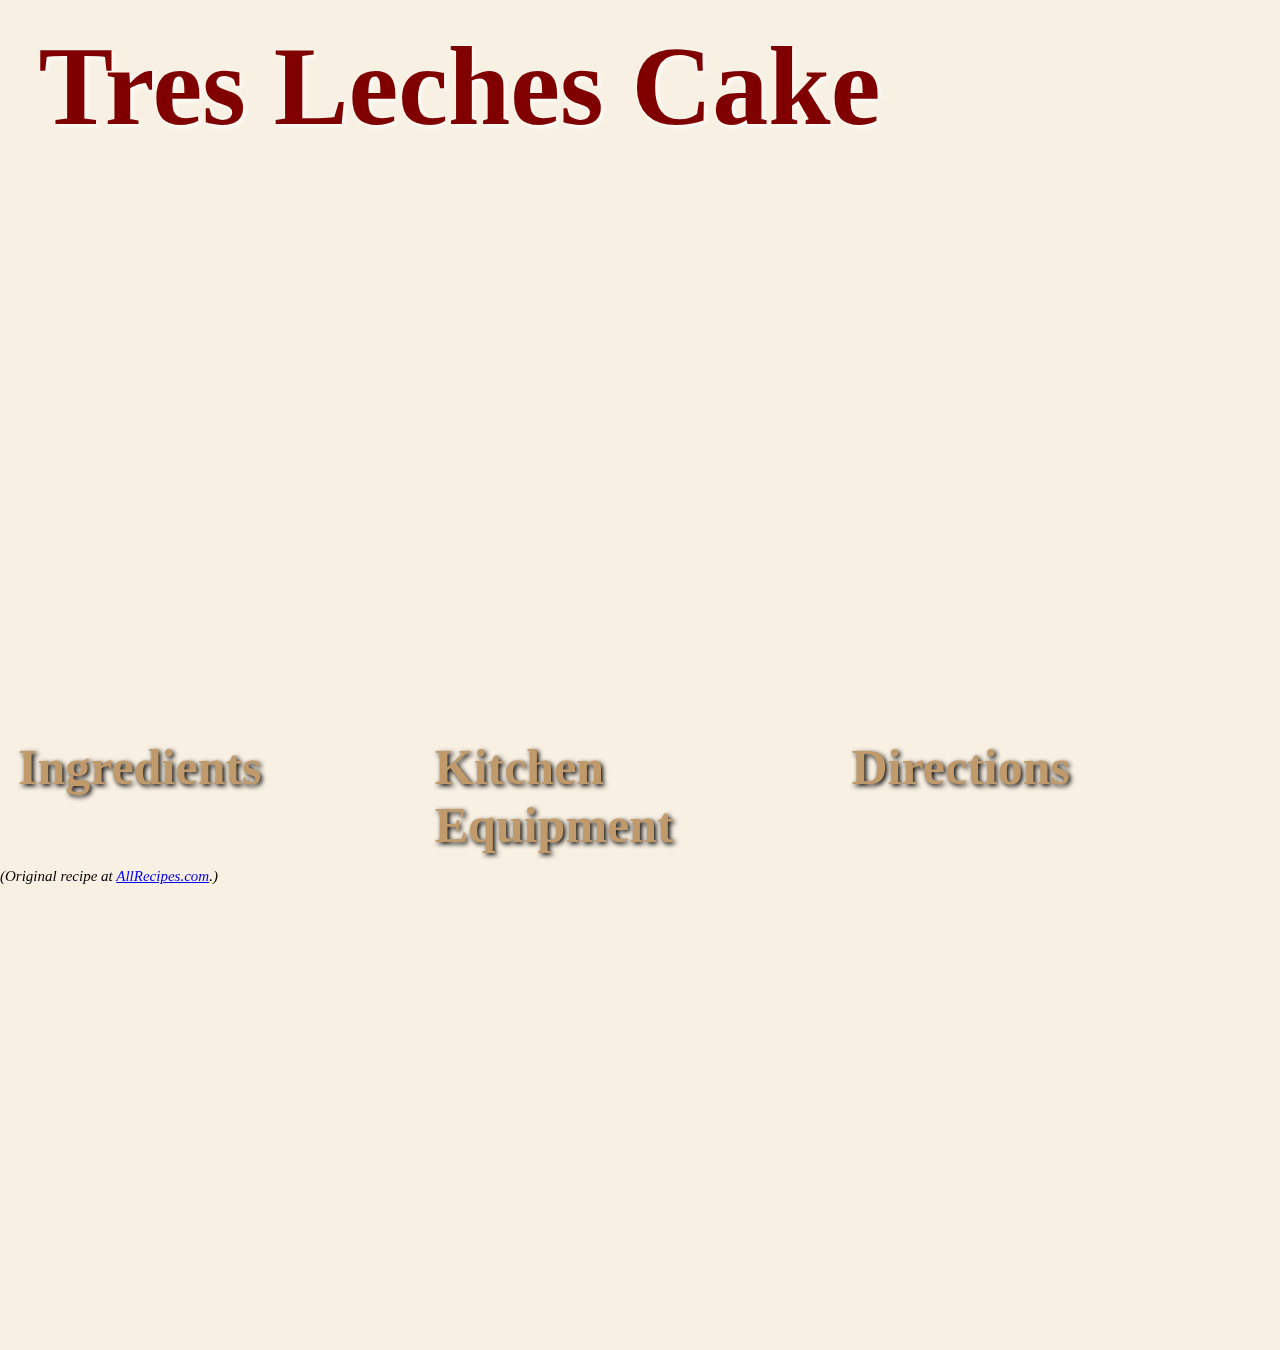
==== index.html @ bbab111a "created new files" ====
<!DOCTYPE html>
<html>

<head>

  <!-- meta tags and title -->
  <meta charset="UTF-8">
  <meta name="viewport" content="width=device-width, initial-scale=1.0">
  <title>TP6: Tres Leches Cake</title>

  <!-- external and on-page CSS goes here -->
  <link rel="stylesheet" href="styles.css" media="all">
  <style>
    /* on-page CSS, if any, goes here */

    <link rel="preconnect" href="https://fonts.googleapis.com"><link rel="preconnect" href="https://fonts.gstatic.com" crossorigin><link href="https://fonts.googleapis.com/css2?family=Sansita+Swashed:wght@300&display=swap" rel="stylesheet"><link rel="preconnect" href="https://fonts.googleapis.com"><link rel="preconnect" href="https://fonts.gstatic.com" crossorigin><link href="https://fonts.googleapis.com/css2?family=Noto+Serif+Georgian:wght@300&family=Sansita+Swashed:wght@300&display=swap" rel="stylesheet">
  </style>

  <!-- external and on-page JavaScript goes here -->
  <script type="text/javascript" src="scripts.js" defer></script>
  <script>
    // on-page JavaScript, if any, goes here
  </script>

</head>

<body>

  <div id="titlebanner">
    <h1>Tres Leches Cake</h1>
  </div>

  <div id="columns">

    <div id="ingredients">
      <h4>Ingredients</h4>
      <ul>
      </ul>
    </div>

    <div id="equipment">
      <h4>Kitchen Equipment</h4>
      <ul>
      </ul>
    </div>

    <div id="directions">
      <h4>Directions</h4>
      <ol>
   
      </ol>
    </div>
  </div>

</body>

<footer>
  <p>(Original recipe at <a href="https://www.allrecipes.com/recipe/235793/how-to-make-tres-leches-cake/">AllRecipes.com</a>.)</p>
  <footer>

</html>
---- styles.css ----
* {
  box-sizing: border-box;
}

body {
  padding: 0;
  margin: 0;
}

h1 {
  font-family: 'Sansita Swashed', cursive;
  color: #800000;
  text-align: center;
  display: block;
  Margin: auto;
  font-size: 6em;
  text-shadow: 2px 2px 5px white;
}

h4 {
  margin-bottom: 0;
  font-family: 'Noto Serif Georgian', serif;
  Color: #C19A6B;
  font-size: 50px;
  text-shadow: 2px 2px 5px black;
  margin-top: auto;
}

ul,
ol {
  margin-top 2px;
  font-size: 20px;
  position: relative;
}

body {
  background-color: #F8F0E3;
}

#titlebanner {
  background-image: url(https://images.unsplash.com/photo-1457666134378-6b77915bd5f2?ixlib=rb-1.2.1&ixid=MnwxMjA3fDB8MHxzZWFyY2h8Mzh8fHZhbmlsbGElMjBjYWtlfGVufDB8MHwwfHw%3D&auto=format&fit=crop&w=800&q=60);
  position: relative;
  width: 100%;
  height: 80vh;
  padding-top: 5px;
  background-repeat: no-repeat;
  background-size: cover;
   
}


#titlebanner h1 {
font-family: 'Sansita Swashed', cursive;
  font-size: 700%;
  color: #800000;
  text-shadow: 2px 2px 5px white;
  position: absolute;
  left: 3%;
  top: 3%;
  padding-right: 10%;
  
}


#titlebanner h1.tan{
  color: #966919;

}



p {
  display: block;
  margin-block-start: 1em;
  margin-block-end: 1em;
  margin-inline-start: 0px;
  margin-inline-end: 0px;
}

.bold {
  font-weight: bold;
}

#columns {
  position: relative;
  width: 100%;
  height: 70vh;
  display: block;
   padding: 2vh;
  display: flex;
  justify-content: space-between;
  padding-bottom: 5vh;
}


/* define the relative widths of the 3 columns in the flexbox */
#columns div#ingredients { flex-basis: 33%; }
#columns div#equipment { flex-basis: 33%; }
#columns div#directions { flex-basis: 33%; }

#columns #ingredients ul, 
#columns #equipment ul,
#columns #directions ol { 
  display: none; 
}

#columns #ingredients.tpShow ul,
#columns #equipment.tpShow ul,
#columns #directions.tpShow ol {
  display: block;
}

footer{

  
  font-family: Poppins;
  font-size: 15px;
  font-style: italic;
  text-align: center;
  position: fixed;
  left: 0;
  bottom: 0;
  width: 100%;
  text-align: left;
  margin-top: 10vw;

}

/* for portrait layouts */
@media screen and (orientation: portrait) {

  /* remove the flexbox, making the internal DIVs full-width */
  #columns {
    padding: 1vh 2vh 2vh 2vh;
    display: block;
    height: 100%;
  }
  
  /* make the 3 lists larger */
  #columns div {
    position: relative;
    margin: 2.5vh 0 5vh 0;
    font-size: 120%;
  }
  #titlebanner {
    height: 100vh;
    width: 100vw;
    
    
  }
  
}

/* for portrait layouts that are narrow */
@media screen and (orientation: portrait) and (max-width: 575px) {
  
  /* make the photo almost full-screen */
  #titlebanner {
    height: 100vh;
    width: 150vw;
    
    
  }
  
  /* make the title text huge */
  #titlebanner h1 {
    font-size: 700%;
    margin:auto;
    
  }
  #columns {
    padding: 1vh 2vh 2vh 2vh;
    display: block;
    height: 200%;
    bottom-margin: 50px
  }
 
  
}
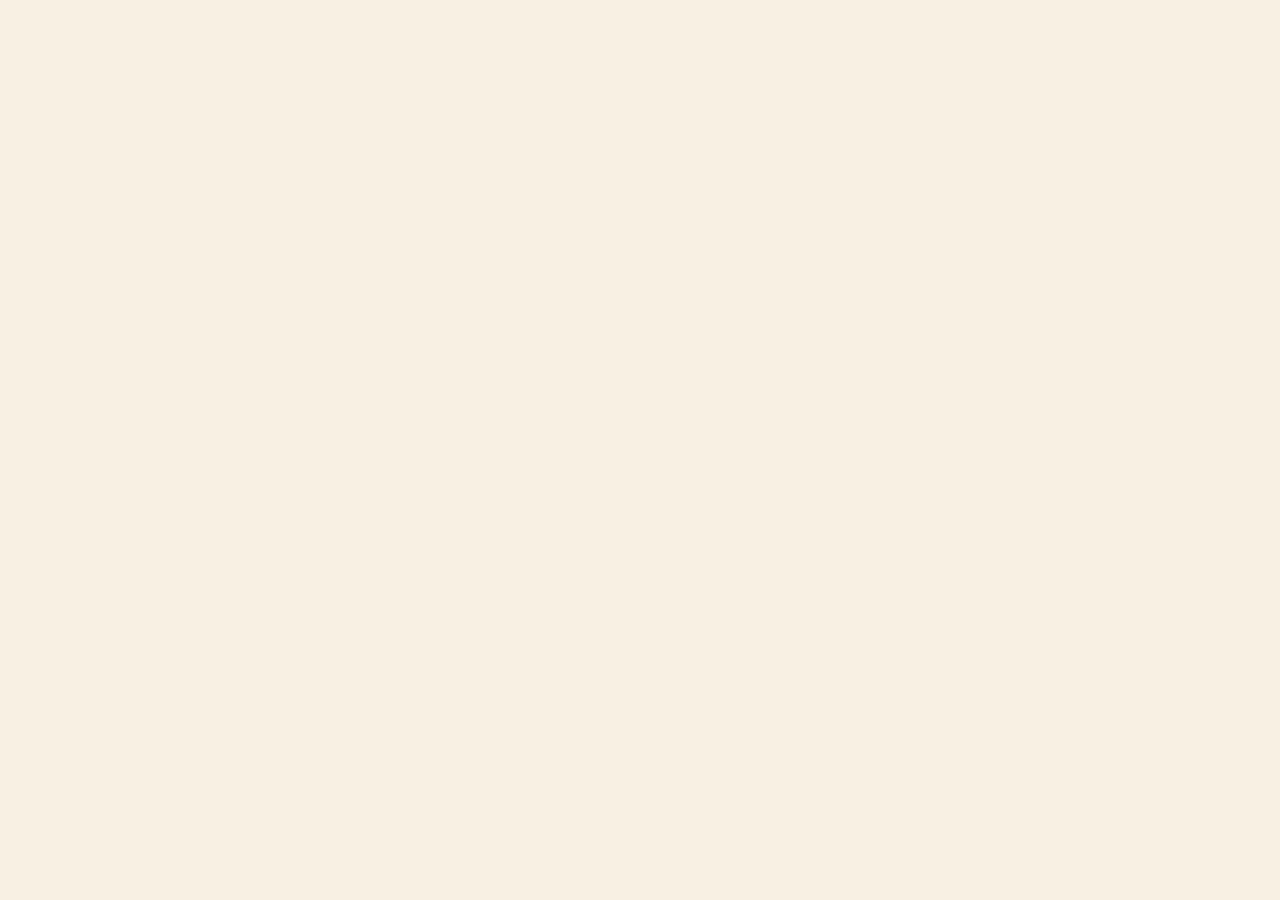
==== commit 5ed7b962: "new files, update all files" ====
--- a/index.html
+++ b/index.html
@@ -13,8 +13,7 @@
   <style>
     /* on-page CSS, if any, goes here */
 
-    <link rel="preconnect" href="https://fonts.googleapis.com"><link rel="preconnect" href="https://fonts.gstatic.com" crossorigin><link href="https://fonts.googleapis.com/css2?family=Sansita+Swashed:wght@300&display=swap" rel="stylesheet"><link rel="preconnect" href="https://fonts.googleapis.com"><link rel="preconnect" href="https://fonts.gstatic.com" crossorigin><link href="https://fonts.googleapis.com/css2?family=Noto+Serif+Georgian:wght@300&family=Sansita+Swashed:wght@300&display=swap" rel="stylesheet">
-  </style>
+  
 
   <!-- external and on-page JavaScript goes here -->
   <script type="text/javascript" src="scripts.js" defer></script>
@@ -25,9 +24,15 @@
 </head>
 
 <body>
+  <div id="nav">
+    <a href="#" id="firstRecipe">Tres Leches Cake</a>
+    <a href="#" id="secondRecipe">Banana Cream Pie</a>
+    <a href="#" id="thirdRecipe">French Toast</a>
+  </div>
 
   <div id="titlebanner">
     <h1>Tres Leches Cake</h1>
+    <h4>Contributed by <span id="contributor"></span></h4>
   </div>
 
   <div id="columns">
@@ -47,7 +52,7 @@
     <div id="directions">
       <h4>Directions</h4>
       <ol>
-   
+
       </ol>
     </div>
   </div>
--- a/styles.css
+++ b/styles.css
@@ -1,6 +1,22 @@
+@import url('https://fonts.googleapis.com/css2?family=Sansita+Swashed:wght@300&display=swap');
+@import url('https://fonts.googleapis.com/css2?family=Noto+Serif+Georgian:wght@300&family=swap'); 
+
 * {
   box-sizing: border-box;
 }
+
+#nav {
+	width: 100%;
+	height: 2rem;
+	background-color: #ccc;
+}
+
+#nav a {
+	font-size: 80%;
+	text-decoration: none;
+	padding-right: 1rem;
+}
+
 
 body {
   padding: 0;
@@ -38,7 +54,7 @@
 }
 
 #titlebanner {
-  background-image: url(https://images.unsplash.com/photo-1457666134378-6b77915bd5f2?ixlib=rb-1.2.1&ixid=MnwxMjA3fDB8MHxzZWFyY2h8Mzh8fHZhbmlsbGElMjBjYWtlfGVufDB8MHwwfHw%3D&auto=format&fit=crop&w=800&q=60);
+  background-image: none; /* url(https://images.unsplash.com/photo-1457666134378-6b77915bd5f2?ixlib=rb-1.2.1&ixid=MnwxMjA3fDB8MHxzZWFyY2h8Mzh8fHZhbmlsbGElMjBjYWtlfGVufDB8MHwwfHw%3D&auto=format&fit=crop&w=800&q=60); */
   position: relative;
   width: 100%;
   height: 80vh;
@@ -98,17 +114,12 @@
 #columns div#equipment { flex-basis: 33%; }
 #columns div#directions { flex-basis: 33%; }
 
-#columns #ingredients ul, 
-#columns #equipment ul,
-#columns #directions ol { 
-  display: none; 
+/* reduce the left-hand padding of the list items */
+#columns ul,
+#columns ol {
+  padding-left: 1.1em;
 }
 
-#columns #ingredients.tpShow ul,
-#columns #equipment.tpShow ul,
-#columns #directions.tpShow ol {
-  display: block;
-}
 
 footer{
 
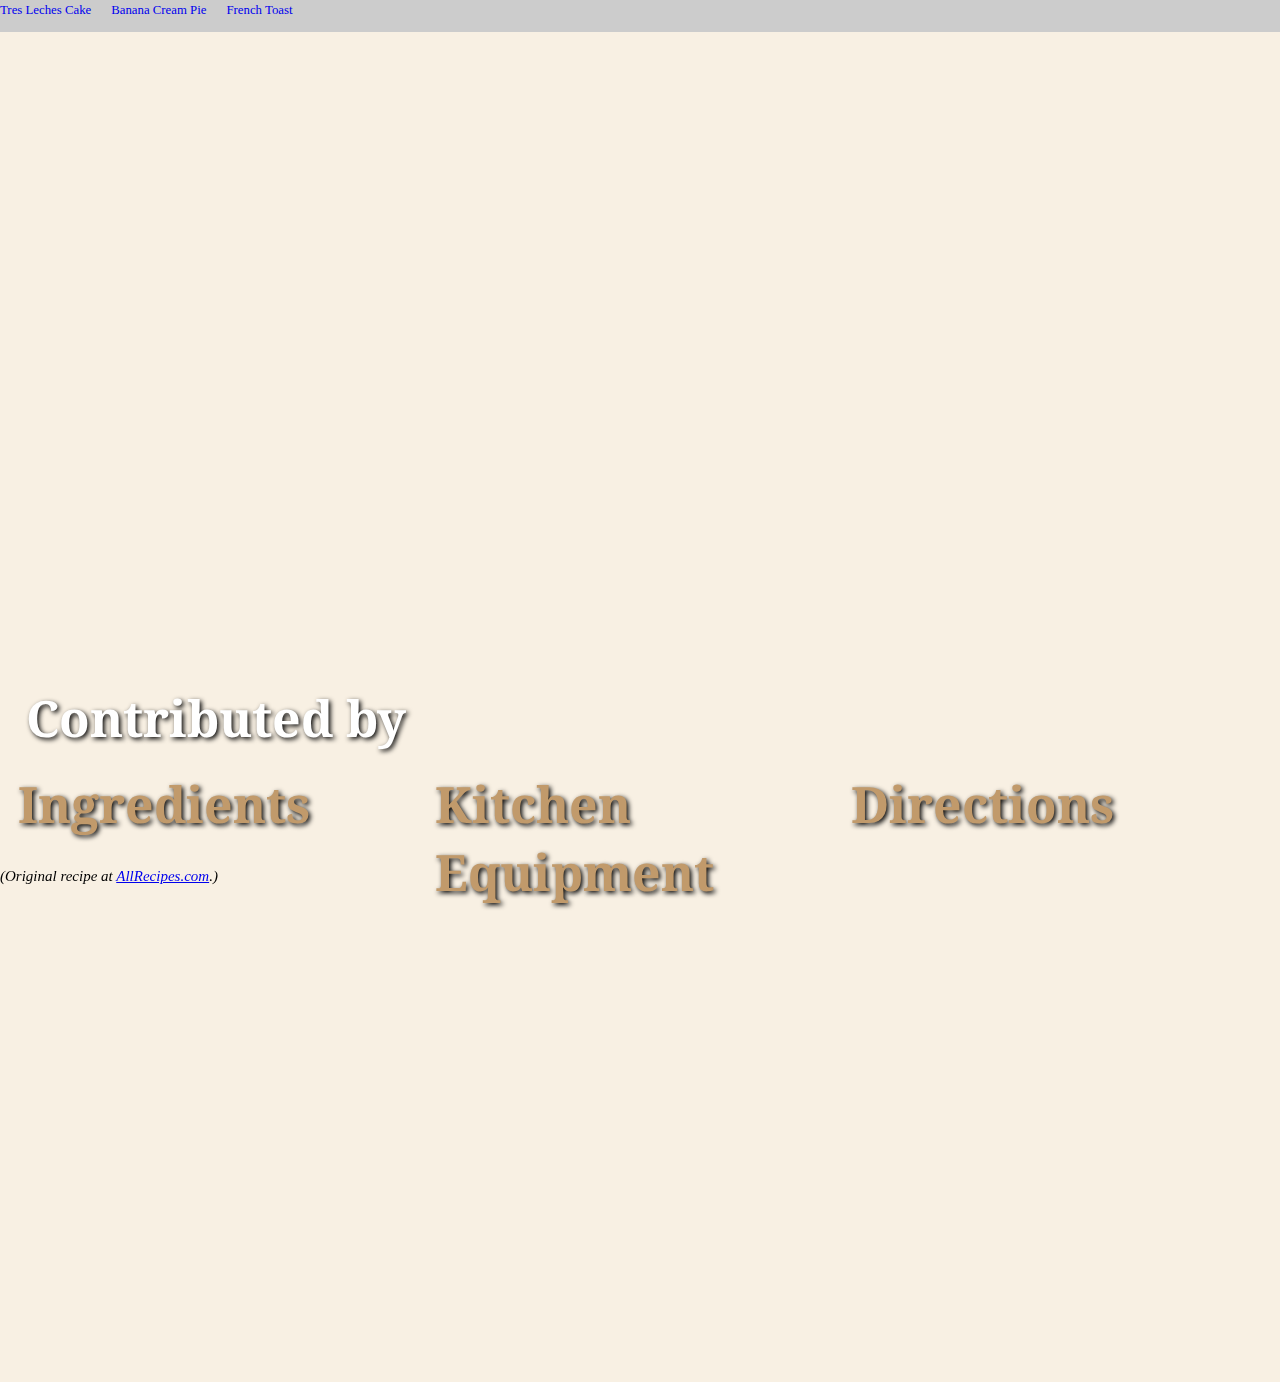
==== commit 92706f00: "created new files for third recipe, updated css, updated js file" ====
--- a/index.html
+++ b/index.html
@@ -6,7 +6,7 @@
   <!-- meta tags and title -->
   <meta charset="UTF-8">
   <meta name="viewport" content="width=device-width, initial-scale=1.0">
-  <title>TP6: Tres Leches Cake</title>
+  <title>TP7: Recipes</title>
 
   <!-- external and on-page CSS goes here -->
   <link rel="stylesheet" href="styles.css" media="all">
@@ -14,7 +14,7 @@
     /* on-page CSS, if any, goes here */
 
   
-
+  </style>
   <!-- external and on-page JavaScript goes here -->
   <script type="text/javascript" src="scripts.js" defer></script>
   <script>
@@ -31,7 +31,7 @@
   </div>
 
   <div id="titlebanner">
-    <h1>Tres Leches Cake</h1>
+    <h1></h1>
     <h4>Contributed by <span id="contributor"></span></h4>
   </div>
 
@@ -52,7 +52,6 @@
     <div id="directions">
       <h4>Directions</h4>
       <ol>
-
       </ol>
     </div>
   </div>
--- a/styles.css
+++ b/styles.css
@@ -47,6 +47,7 @@
   margin-top 2px;
   font-size: 20px;
   position: relative;
+  display: block;
 }
 
 body {
@@ -77,10 +78,20 @@
   
 }
 
+#titleBanner h1.tp {
+	font-size: 250%;
+}
 
 #titlebanner h1.tan{
   color: #966919;
 
+}
+
+#titlebanner h4 {
+  position: absolute;
+	bottom: 0;
+	left: 2vw;
+	color: #fff;
 }
 
 
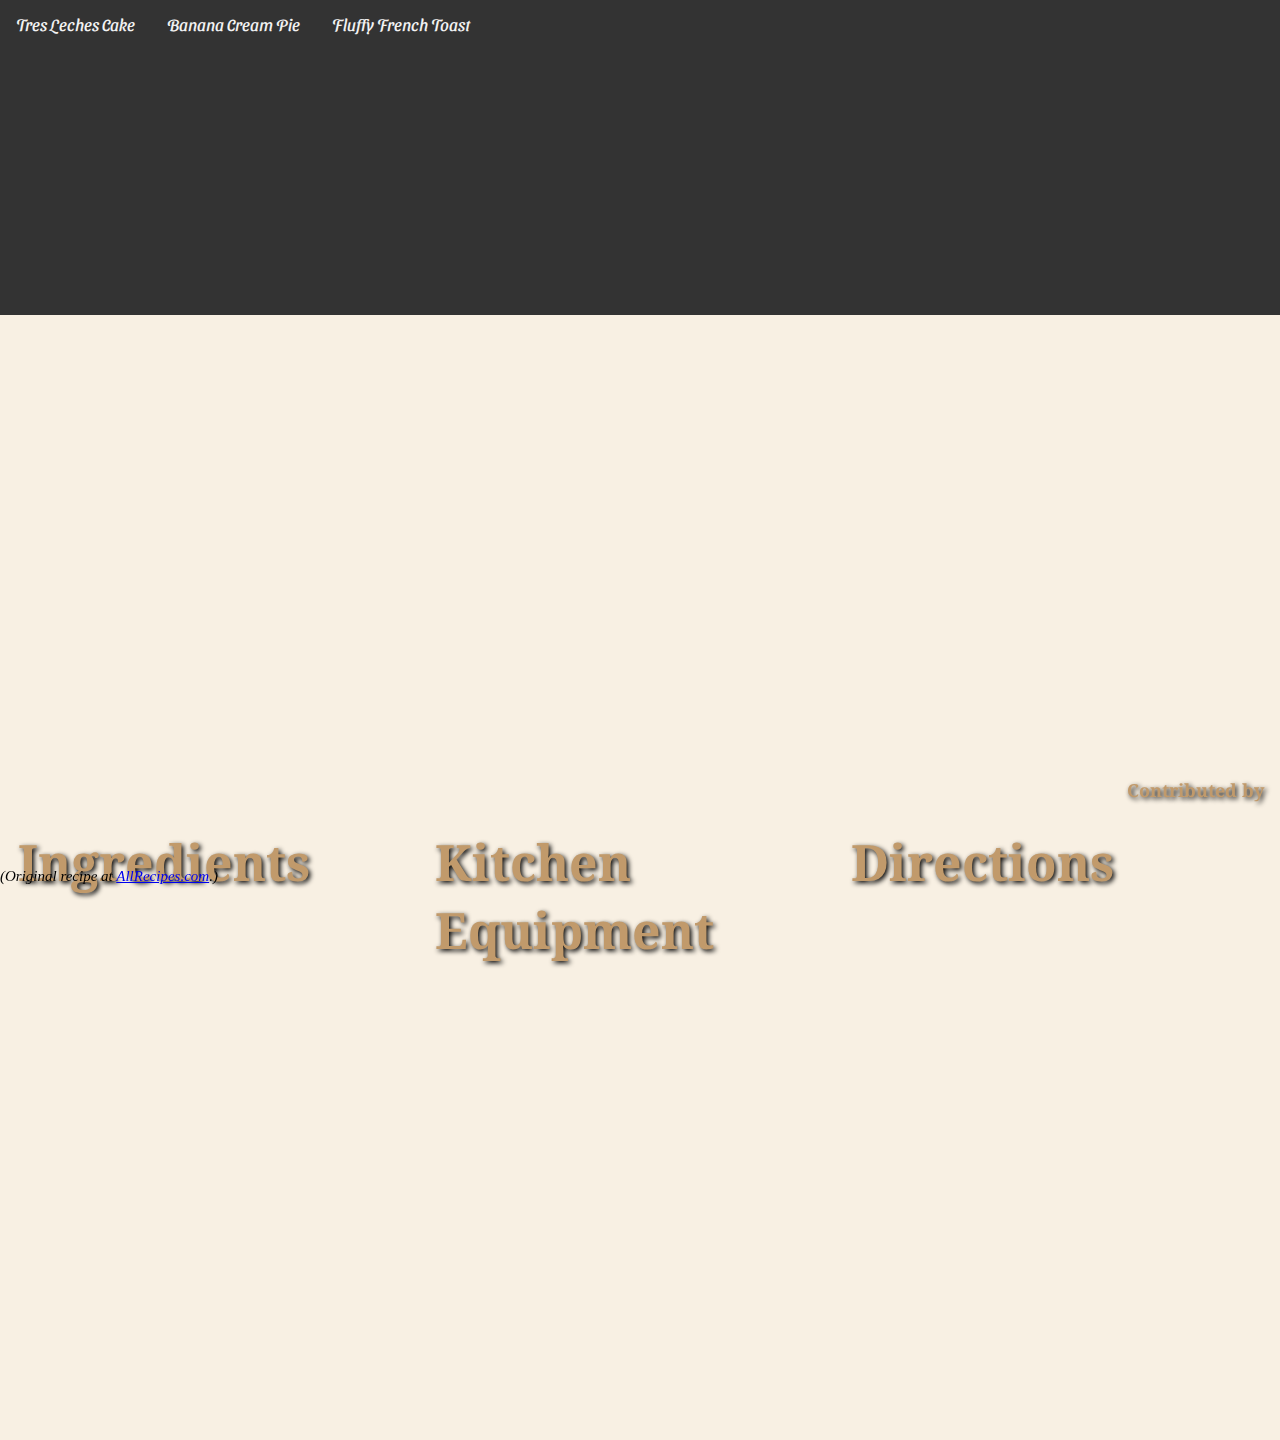
==== commit 4558c618: "updated css file" ====
--- a/index.html
+++ b/index.html
@@ -25,9 +25,10 @@
 
 <body>
   <div id="nav">
+    
     <a href="#" id="firstRecipe">Tres Leches Cake</a>
     <a href="#" id="secondRecipe">Banana Cream Pie</a>
-    <a href="#" id="thirdRecipe">French Toast</a>
+    <a href="#" id="thirdRecipe">Fluffy French Toast</a>
   </div>
 
   <div id="titlebanner">
--- a/styles.css
+++ b/styles.css
@@ -5,18 +5,41 @@
   box-sizing: border-box;
 }
 
+
+
 #nav {
-	width: 100%;
-	height: 2rem;
-	background-color: #ccc;
-}
-
+  width: 100%;
+	height: 35%;
+	background-color: #333;
+  overflow: hidden;
+  position: fixed;
+  
+}
+
+/* Navbar links */
 #nav a {
-	font-size: 80%;
+  float: left;
+  display: block;
+  color: #f2f2f2;
+  text-align: center;
+  padding: 14px 16px;
+  text-decoration: none;
+  font-size: 105%;
 	text-decoration: none;
 	padding-right: 1rem;
-}
-
+  font-family: 'Sansita Swashed', cursive;
+}
+
+/* Links - change color on hover */
+#nav a:hover {
+  background-color: #ddd;
+  color: black;
+}
+
+#nav a.active {
+  background-color: #04AA6D;
+  color: white;
+}
 
 body {
   padding: 0;
@@ -58,8 +81,7 @@
   background-image: none; /* url(https://images.unsplash.com/photo-1457666134378-6b77915bd5f2?ixlib=rb-1.2.1&ixid=MnwxMjA3fDB8MHxzZWFyY2h8Mzh8fHZhbmlsbGElMjBjYWtlfGVufDB8MHwwfHw%3D&auto=format&fit=crop&w=800&q=60); */
   position: relative;
   width: 100%;
-  height: 80vh;
-  padding-top: 5px;
+  height: 90vh;
   background-repeat: no-repeat;
   background-size: cover;
    
@@ -89,9 +111,13 @@
 
 #titlebanner h4 {
   position: absolute;
-	bottom: 0;
-	left: 2vw;
-	color: #fff;
+  bottom: 8px;
+  right: 16px;
+  font-size: 18px;
+   Color: #C19A6B;
+  font-weight: 700;
+ 
+
 }
 
 
@@ -148,6 +174,8 @@
 
 }
 
+
+
 /* for portrait layouts */
 @media screen and (orientation: portrait) {
 
@@ -172,6 +200,14 @@
   }
   
 }
+@media screen and (max-width: 600px) {
+  #pnav a:not(:first-child) {display: none;}
+  #nav a.icon {
+    float: right;
+    display: block;
+  }
+}
+
 
 /* for portrait layouts that are narrow */
 @media screen and (orientation: portrait) and (max-width: 575px) {
@@ -196,6 +232,12 @@
     height: 200%;
     bottom-margin: 50px
   }
- 
-  
-}
+  
+  footer{
+    text-align: center;
+    font-size: 10px;
+  }
+  
+  
+  
+}
